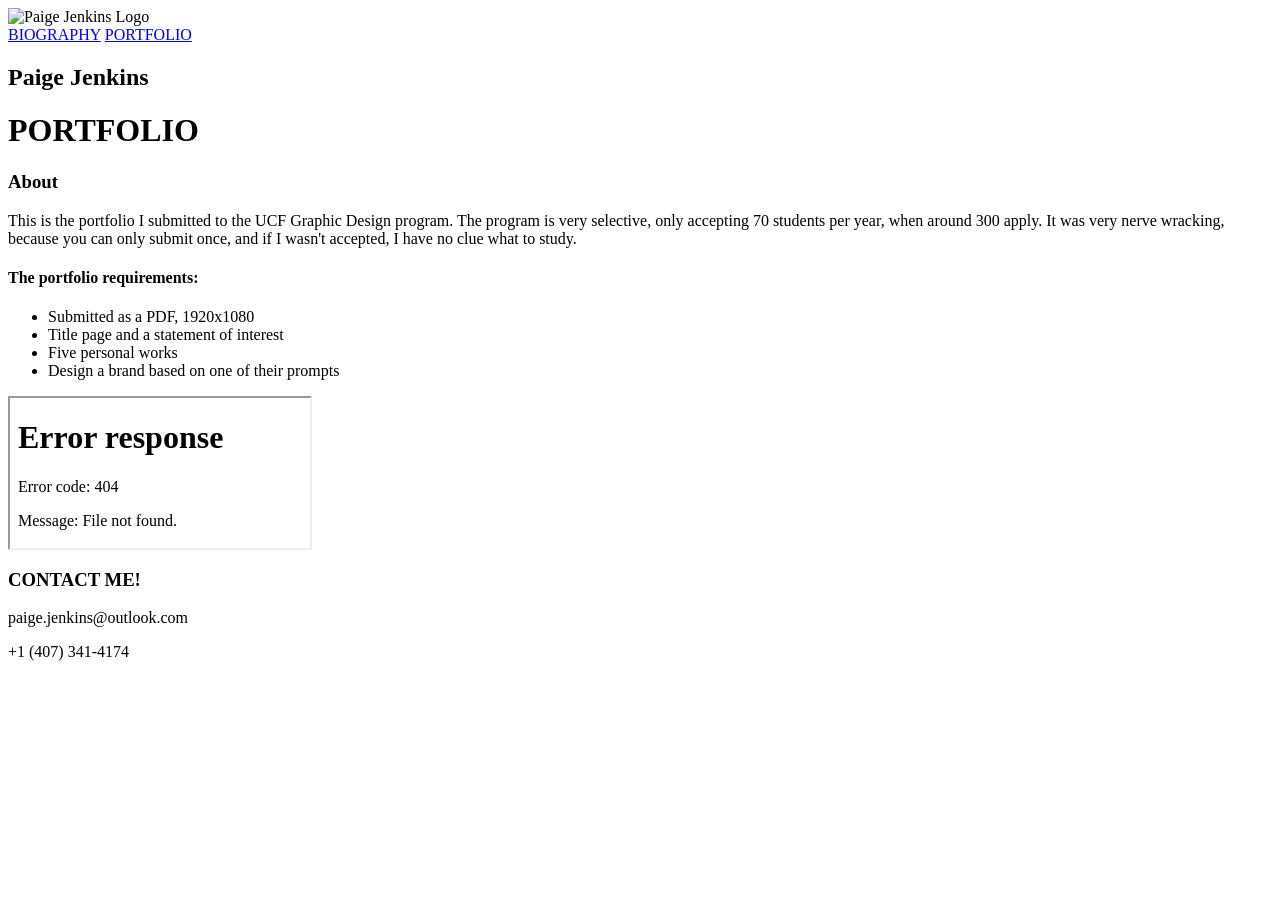
==== portfolio.html @ 628f5054 "Add files via upload" ====
<html>
    
<head>
    
    <title>Paige Jenkins Portfolio</title>
    <link rel="stylesheet" href="../GitHub Setup & HTML Structure/CSS/style.css">
</head>
<body>
    <header>
  <div class="nav-container">
    
    <div class="logo">
      <img src="../GitHub Setup & HTML Structure/Images/Paige Jenkins Logo.svg" alt="Paige Jenkins Logo">
      <div class="logo-text">
        
      </div>
    </div>

    <nav>
      
      <a href="index.html">BIOGRAPHY</a>
      <a href="portfolio.html">PORTFOLIO</a>
    </nav>

  </div>
</header>
    <div class="content">
        <h2 class="intro">Paige Jenkins</h2>
        <h1>PORTFOLIO</h1>

        <div class="bio-row">
            <div class="text-block">
                <h3>About</h3>
                <p>This is the portfolio I submitted to the UCF Graphic Design program. The program is very selective, only accepting 70 students per year, when around 300 apply. It was very nerve wracking, because you can only submit once, and if I wasn't accepted, I have no clue what to study. </p>
                <h4> The portfolio requirements:</h4>
                <ul>
                   <li>Submitted as a PDF, 1920x1080</li>
                   <li>Title page and a statement of interest</li>
                   <li>Five personal works</li>
                   <li>Design a brand based on one of their prompts</li>
                  </ul>
            </div>

        
        </div>

        <section class="pdf-section">
  <iframe src="../GitHub Setup & HTML Structure/Images/JenkinsPaigePortfolio.pdf"></iframe>
</section>
    </div>
    <footer>
  <div class="footer-container">
    
    <h3>CONTACT ME!</h3>
    <p>paige.jenkins@outlook.com</p>
    <p>+1 (407) 341-4174</p>

    <div class="footer-line"></div>

  </div>
</footer>
<script src="JS/script.js"></script>
</body>
</html>
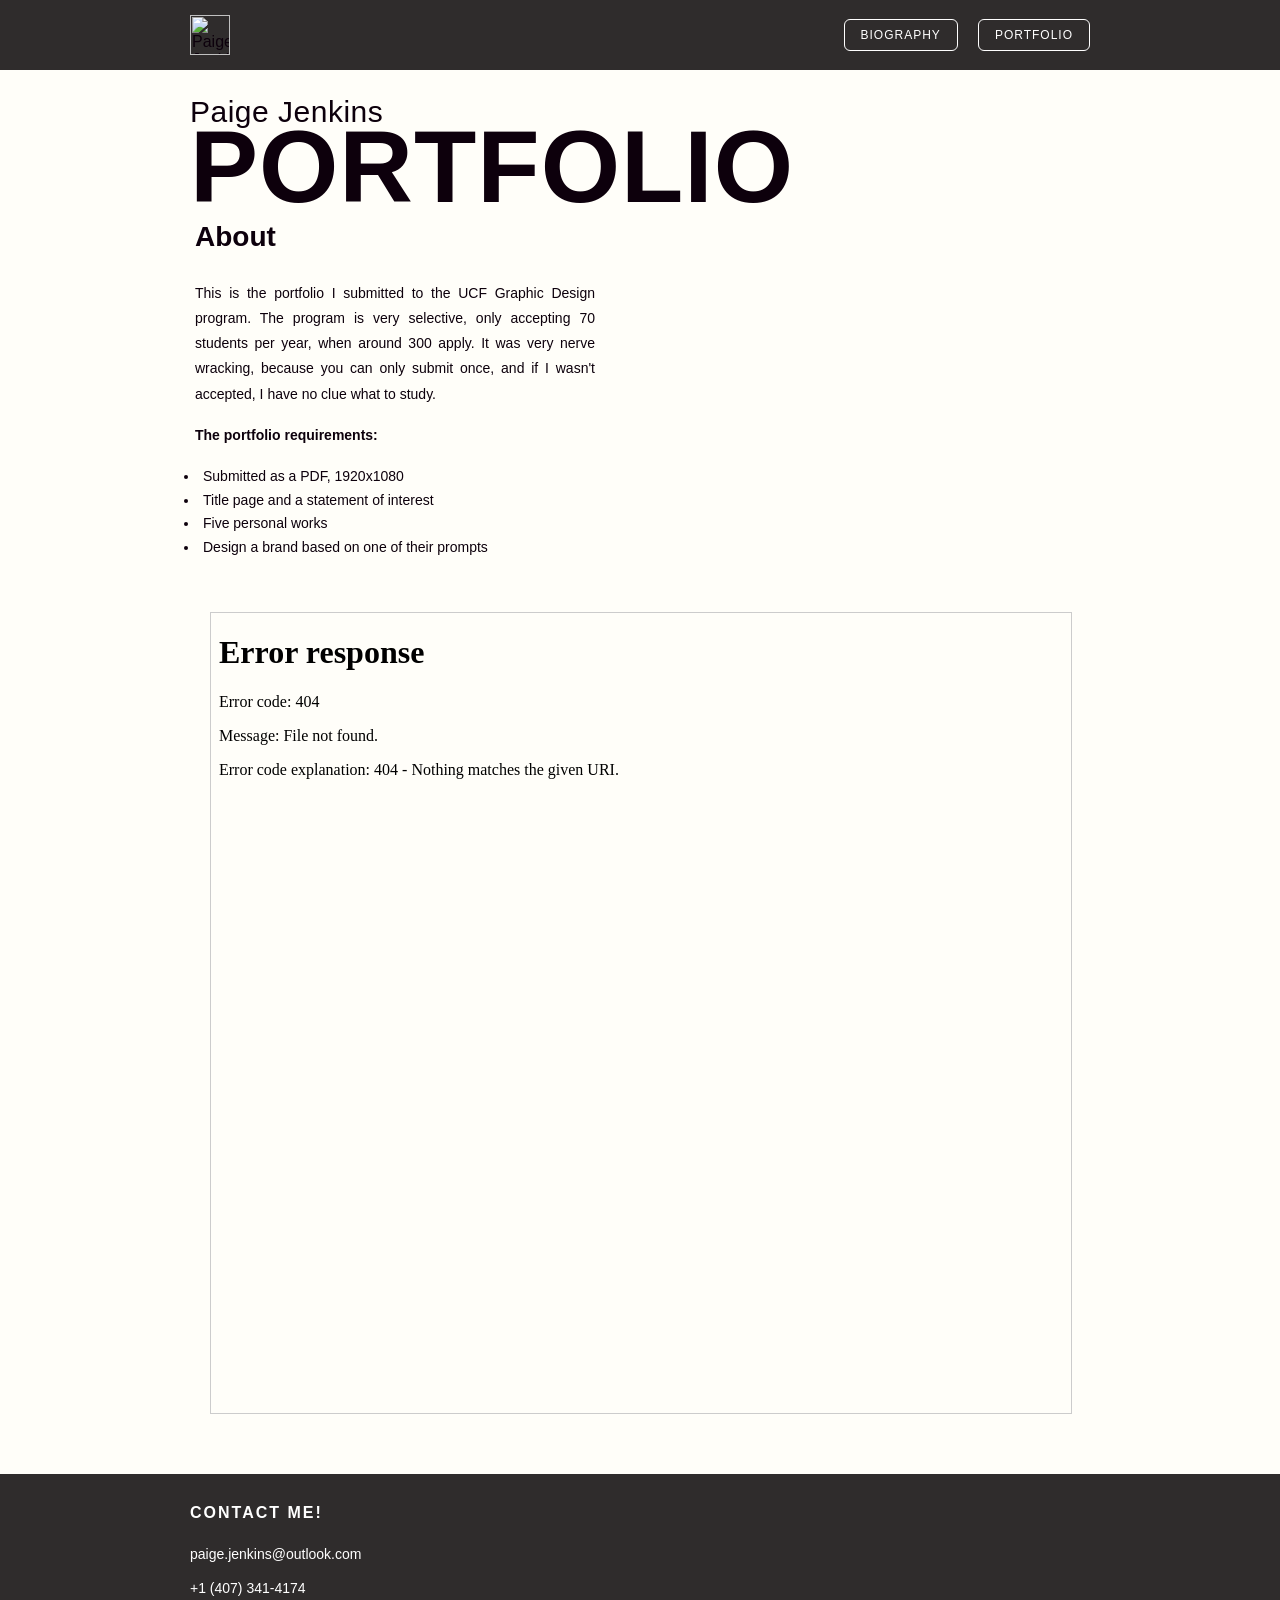
==== commit 7b63b40e: "Update portfolio.html" ====
--- a/portfolio.html
+++ b/portfolio.html
@@ -3,7 +3,7 @@
 <head>
     
     <title>Paige Jenkins Portfolio</title>
-    <link rel="stylesheet" href="../GitHub Setup & HTML Structure/CSS/style.css">
+    <link rel="stylesheet" href="CSS/style.css">
 </head>
 <body>
     <header>
@@ -61,4 +61,4 @@
 </footer>
 <script src="JS/script.js"></script>
 </body>
-</html>+</html>
--- a/CSS/style.css
+++ b/CSS/style.css
@@ -0,0 +1,214 @@
+body {
+    margin: 0;
+    background: #fffef9;
+    color: #0d000c;
+    font-family:  Helvetica, sans-serif;
+    padding-top: 0px;
+    margin-top: 0px !important;
+    margin-bottom: 0px !important;
+    text-align: justify;
+    padding-bottom: 5px;
+    vertical-align: center;
+      display: fixed;
+  justify-content: center;
+  align-items: center;
+
+}
+
+.page {
+    width: 900px;
+    margin-left: auto; margin-right: auto; 
+    background-color: #fffef9;
+
+}
+
+
+p {
+    font-size: 14px;
+    line-height: 1;
+  margin-top: 0;
+  margin-bottom: 10;
+}
+
+.intro {
+    font-size: 30px;
+    font-weight: 50;
+    margin-bottom: -20px;
+}
+
+h1 {
+    font-size: 102px;
+    font-weight: 800;
+    margin: 0 0 0px 0;
+    letter-spacing: 1px;
+}
+h2 {
+    font-size: 15px;
+    font-weight: 50;
+    letter-spacing: .5px;
+}
+h3 {
+    font-size: 28px;
+    font-weight: 800;
+    margin-top: -10px;
+
+}
+h4 {
+    font-size: 14px;
+    font-weight: 700;
+    margin-top: 20px;
+
+}
+
+.bio-row {
+    display: flex;
+    justify-content: space-between;
+    align-items: flex-start;
+    margin-bottom: 30px;
+}
+
+.bio-row.reverse {
+    flex-direction: row-reverse;
+}
+
+.text-block {
+    width: 400px;
+    background-color: #fffef9;
+    padding:5px;
+}
+
+.text-block p,
+.future-goals p {
+    font-size: 14px;
+    line-height: 1.8;
+}
+
+.image-block {
+    width: 400px;
+    height: 500px;
+    background: #d5bebe;
+    overflow: hidden;
+}
+.image-block {
+    width: 400px;
+    height: 600px;
+    background: #d5bebe;
+    overflow: hidden;
+}
+
+.image-block img {
+    width: 100%;
+    height: 100%;
+    object-fit: cover;
+    display: block;
+}
+
+.future-goals {
+    width: 350px;
+}
+
+.content,
+.nav-container {
+  max-width: 900px;   
+  margin: 0 auto;      
+}
+
+
+.logo {
+  display: flex;
+  align-items: center;
+  gap: 10px;
+}
+
+.logo img {
+  height: 40px;
+}
+
+
+nav {
+  display: flex;
+  gap: 20px;
+}
+header {
+  background-color: #2f2c2c; 
+  padding: 15px 0;           
+  width: 100%;
+}
+.nav-container {
+  display: flex;
+  justify-content: space-between; 
+  align-items: center;
+}
+nav a {
+    color: white;
+    text-decoration: none;
+    padding: 8px 16px;
+    border: 1px solid white;   
+    border-radius: 6px;
+    font-size: 12px;
+    letter-spacing: 1px;
+}
+footer {
+    background-color: #2f2c2c;
+    color: white;
+    padding: 40px 0;
+    margin-top: 60px; 
+}
+.footer-container {
+    max-width: 900px;   
+    margin: 0 auto;
+    padding: 0 20px;
+}
+footer h3 {
+    letter-spacing: 2px;
+    font-size: 16px;
+    margin-bottom: 10px;
+}
+
+footer p {
+    margin: 5px 0;
+    font-size: 14px;
+
+}
+.footer-line {
+    margin-top: 20px;
+    height: 2px;
+    background-color: white;
+    width: 100%;
+}
+footer p + p {
+    margin-top: -5px;
+}
+footer p {
+    margin: 25px 0; 
+}
+.pdf-section {
+    max-width: 900px;
+    margin: 0px auto;
+    padding: 0 20px;
+}
+
+.pdf-section iframe {
+    width: 100%;
+    height: 800px;      
+    border: 1px solid #ccc;
+}
+iframe {
+    width: 100%;
+    height: 800px;
+    border: none;
+}
+
+
+
+a {
+    color: #b63b79;
+}
+ul,li {
+    width: 300px;
+    padding:4px;
+    color: #0d000c;
+    font-family:  Helvetica, sans-serif;
+    font-size: 14px;
+    line-height: 1.1;
+}
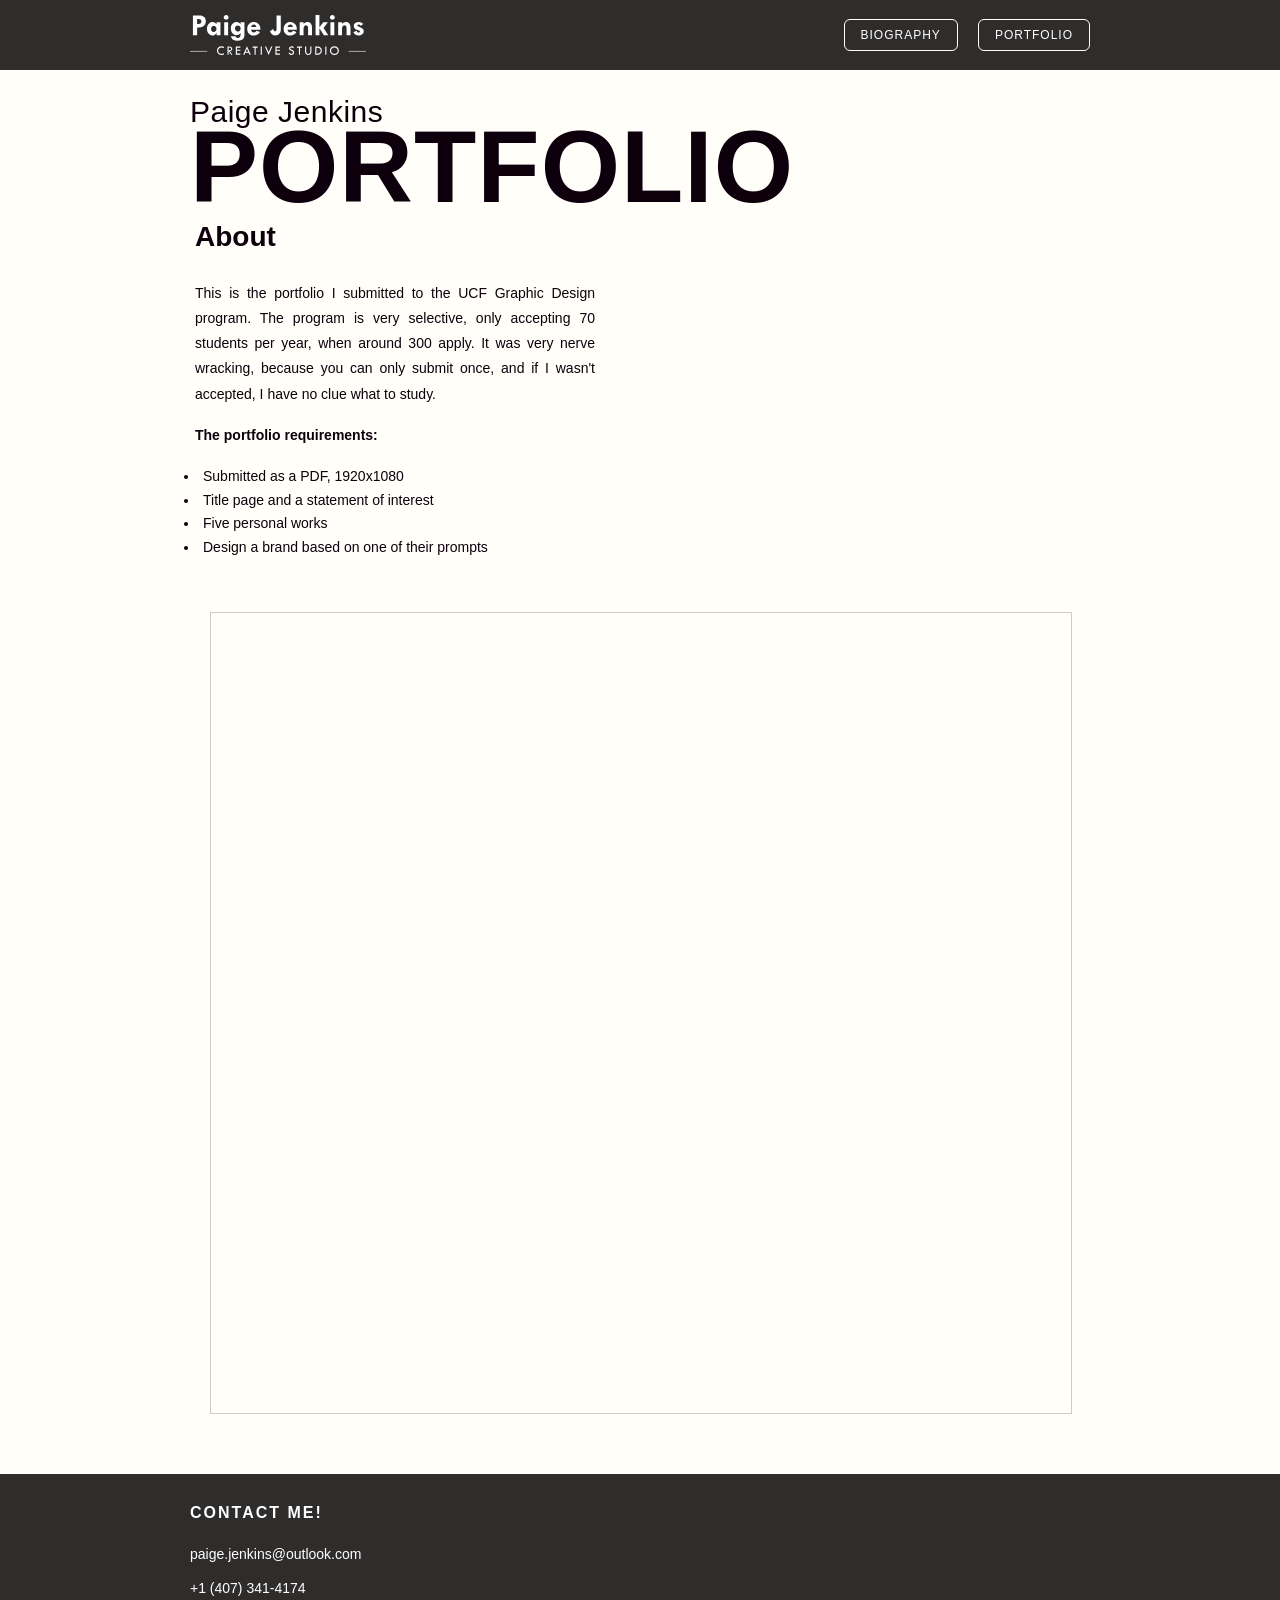
==== commit 92e4f689: "Update image paths in portfolio.html" ====
--- a/portfolio.html
+++ b/portfolio.html
@@ -10,7 +10,7 @@
   <div class="nav-container">
     
     <div class="logo">
-      <img src="../GitHub Setup & HTML Structure/Images/Paige Jenkins Logo.svg" alt="Paige Jenkins Logo">
+      <img src="../Images/Paige Jenkins Logo.svg" alt="Paige Jenkins Logo">
       <div class="logo-text">
         
       </div>
@@ -45,7 +45,7 @@
         </div>
 
         <section class="pdf-section">
-  <iframe src="../GitHub Setup & HTML Structure/Images/JenkinsPaigePortfolio.pdf"></iframe>
+  <iframe src="../Images/JenkinsPaigePortfolio.pdf"></iframe>
 </section>
     </div>
     <footer>
